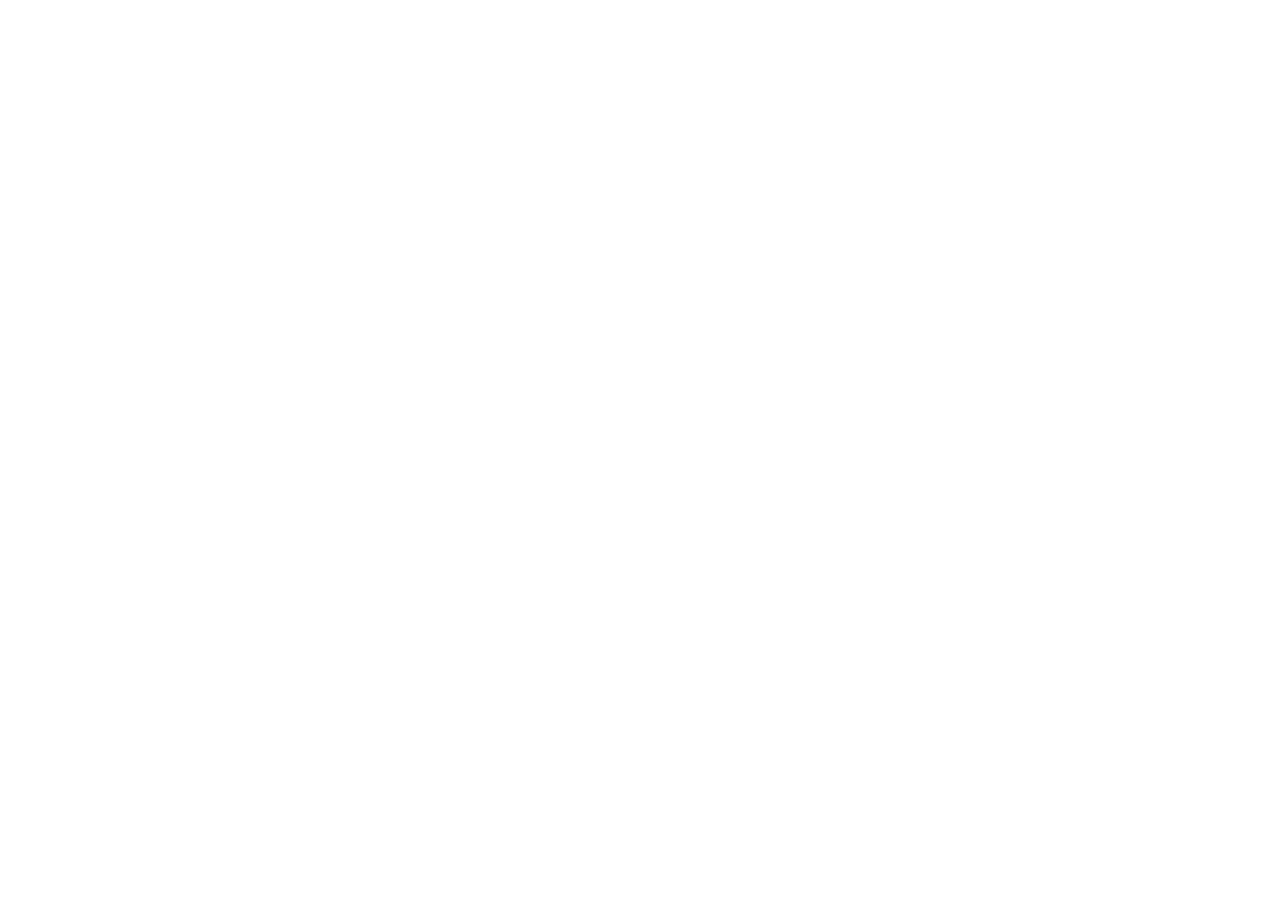
==== index.html @ 4f4797fa "Added html" ====
<!DOCTYPE html>
<html lang="en">
<head>
    <meta charset="UTF-8">
    <meta name="viewport" content="width=device-width, initial-scale=1.0">
    <meta http-equiv="X-UA-Compatible" content="ie=edge">
    <title>Document</title>
</head>
<body>
    
</body>
</html>
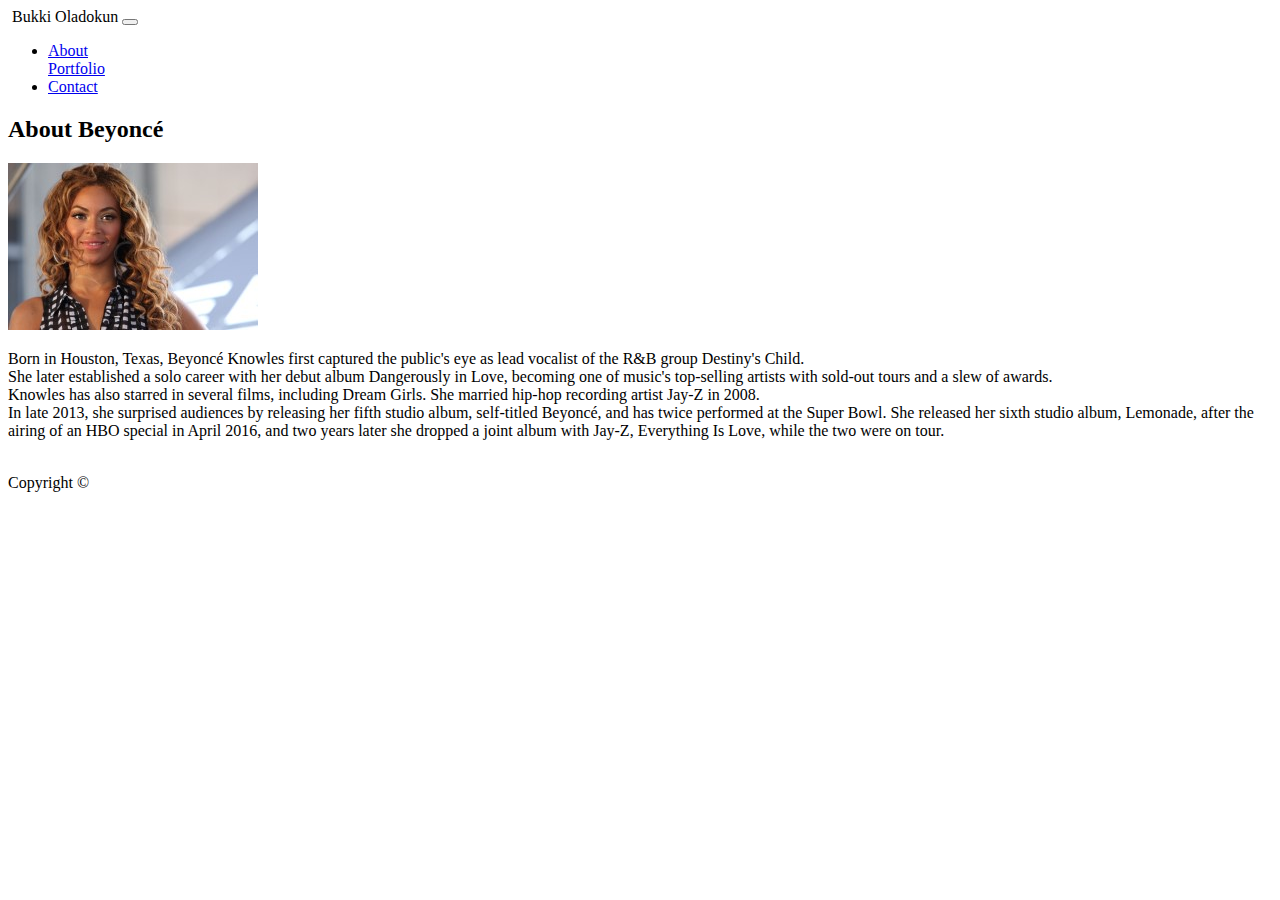
==== commit 8783a0f1: "my port" ====
--- a/index.html
+++ b/index.html
@@ -4,9 +4,70 @@
     <meta charset="UTF-8">
     <meta name="viewport" content="width=device-width, initial-scale=1.0">
     <meta http-equiv="X-UA-Compatible" content="ie=edge">
-    <title>Document</title>
+    <title>Bukki Oladokun</title>
+    <!--link rel="stylesheet" type="text/css"href="assests/css/reset.css'">-->
+    <link rel="stylesheet" href="https://stackpath.bootstrapcdn.com/bootstrap/4.1.3/css/bootstrap.min.css" integrity="sha384-MCw98/SFnGE8fJT3GXwEOngsV7Zt27NXFoaoApmYm81iuXoPkFOJwJ8ERdknLPMO"
+        crossorigin="anonymous">
+        
+
+
 </head>
+
 <body>
+    <header>
+        <nav class="navbar navbar-expand-md navbar-light bg-light">
+            <hi>&nbsp;<b></b>Bukki Oladokun<b></b></hi>
+            <button class="navba-toggler"type="button" data-toggle="#navbarsupportedContent" aira-controls="navbarsupportedcontent"
+            aria-expanded="false" aria-lable="Toggle navigation">
+            <span class="navbar-toggler-icon"></span>
+        </button>
+
+
+        <div class="collapse navbar-collapse" id='navbarsupportedcontent'>
+            <ul class="nav navbar-nav ml-auto">
+                <li class="nav-item-active">
+                    <a class= "nav-link" href="index.html">About</a>
+                </li>
+                    <a class="nav-like" href="Portfolio.html">Portfolio</a>
+                </li>
+                <li>
+                    <a class="nav-link" href="contact.html">Contact</a>
+                </li>
+            
+            </ul>
+            <div class="h_line1"></div>
+        
+        </div>
     
+    </nav>
+
+
+</header>
+<div class="wholepage">
+    <div class="container">
+        <h2>About Beyoncé</h2>
+        <p>
+            <img src="./assets/images/beyonce.jpg" Beyoncé Knowles is a multi-platinum, Grammy Award-winning recording artist who acclaimed for her thrilling vocals, videos and live shows.></p>
+            <p>Born in Houston, Texas, Beyoncé Knowles first captured the public's eye as lead vocalist of the R&B group Destiny's Child. <br>She later established a solo career with her debut album Dangerously in Love, becoming one of music's top-selling artists with sold-out tours and a slew of awards. <br> Knowles has also starred in several films, including Dream Girls. She married hip-hop recording artist Jay-Z in 2008.<br>
+                In late 2013, she surprised audiences by releasing her fifth studio album, self-titled Beyoncé, and has twice performed at the Super Bowl. She released her sixth studio album, Lemonade, after the airing of an HBO special in April 2016, and two years later she dropped a joint album with Jay-Z, Everything Is Love, while the two were on tour.
+
+            </p>
+        </div>
+        </div>
+        <div class="panel panel-default">
+            <div class="panel-heading">&nbsp</div>
+            <div class="panel-body">Copyright &copy</div>
+        </div>
+    </footer>
+    <script src="https://code.jquery.com/jquery-3.3.1.slim.min.js" integrity="sha384-q8i/X+965DzO0rT7abK41JStQIAqVgRVzpbzo5smXKp4YfRvH+8abtTE1Pi6jizo"
+        crossorigin="anonymous"></script>
+    <script src="https://cdnjs.cloudflare.com/ajax/libs/popper.js/1.14.3/umd/popper.min.js" integrity="sha384-ZMP7rVo3mIykV+2+9J3UJ46jBk0WLaUAdn689aCwoqbBJiSnjAK/l8WvCWPIPm49"
+        crossorigin="anonymous"></script>
+    <script src="https://stackpath.bootstrapcdn.com/bootstrap/4.1.3/js/bootstrap.min.js" integrity="sha384-ChfqqxuZUCnJSK3+MXmPNIyE6ZbWh2IMqE241rYiqJxyMiZ6OW/JmZQ5stwEULTy"
+        crossorigin="anonymous"></script>
+
+   
 </body>
+<!--<div class="footerbackground"></div>-->
+
 </html>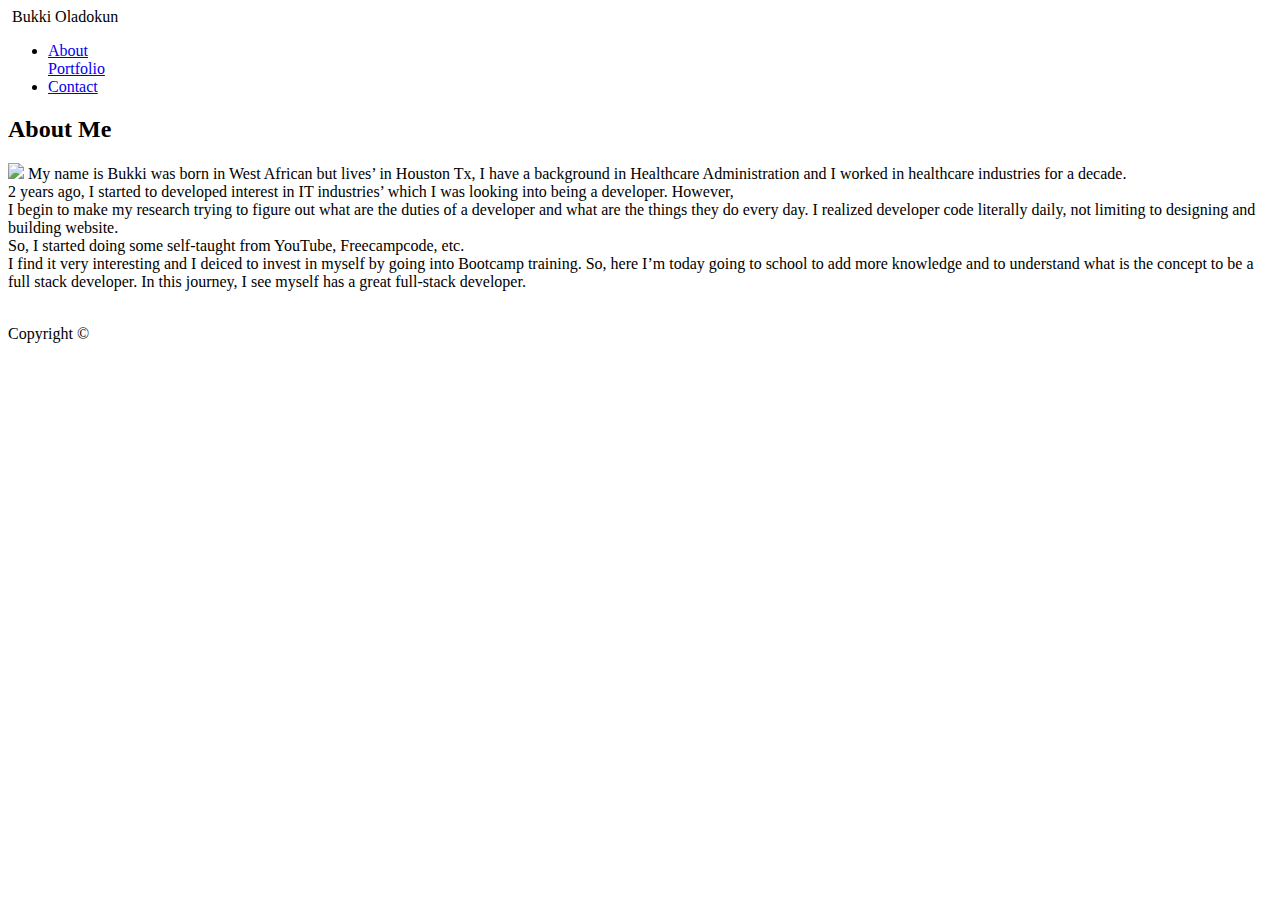
==== commit 2a7dc569: "my port" ====
--- a/index.html
+++ b/index.html
@@ -8,7 +8,7 @@
     <!--link rel="stylesheet" type="text/css"href="assests/css/reset.css'">-->
     <link rel="stylesheet" href="https://stackpath.bootstrapcdn.com/bootstrap/4.1.3/css/bootstrap.min.css" integrity="sha384-MCw98/SFnGE8fJT3GXwEOngsV7Zt27NXFoaoApmYm81iuXoPkFOJwJ8ERdknLPMO"
         crossorigin="anonymous">
-        
+    <!--    <link rel="stylesheet" type="text/css" href="assets/css/style.css">  -->
 
 
 </head>
@@ -17,9 +17,9 @@
     <header>
         <nav class="navbar navbar-expand-md navbar-light bg-light">
             <hi>&nbsp;<b></b>Bukki Oladokun<b></b></hi>
-            <button class="navba-toggler"type="button" data-toggle="#navbarsupportedContent" aira-controls="navbarsupportedcontent"
+            <!--<button class="navbar-toggler"type="button" data-toggle="#navbarsupportedContent" aira-controls="navbarsupportedcontent"
             aria-expanded="false" aria-lable="Toggle navigation">
-            <span class="navbar-toggler-icon"></span>
+            <span class="navbar-toggler-icon"></span-->
         </button>
 
 
@@ -45,13 +45,17 @@
 </header>
 <div class="wholepage">
     <div class="container">
-        <h2>About Beyoncé</h2>
-        <p>
-            <img src="./assets/images/beyonce.jpg" Beyoncé Knowles is a multi-platinum, Grammy Award-winning recording artist who acclaimed for her thrilling vocals, videos and live shows.></p>
-            <p>Born in Houston, Texas, Beyoncé Knowles first captured the public's eye as lead vocalist of the R&B group Destiny's Child. <br>She later established a solo career with her debut album Dangerously in Love, becoming one of music's top-selling artists with sold-out tours and a slew of awards. <br> Knowles has also starred in several films, including Dream Girls. She married hip-hop recording artist Jay-Z in 2008.<br>
-                In late 2013, she surprised audiences by releasing her fifth studio album, self-titled Beyoncé, and has twice performed at the Super Bowl. She released her sixth studio album, Lemonade, after the airing of an HBO special in April 2016, and two years later she dropped a joint album with Jay-Z, Everything Is Love, while the two were on tour.
+        <h2>About Me</h2>
+        
+          
+         <img src="./assets/imagesp-porto
+         /IMG-1934JPG"
+            <p> My name is Bukki was born in West African but lives’ in Houston Tx, I have a background in Healthcare Administration and I worked in healthcare industries for a decade. <br>2 years ago, I started to developed interest in IT industries’ which I was looking into being a developer. However, <br>I begin to make my research trying to figure out what are the duties of a developer and what are the things they do every day.
+            I realized developer code literally daily, not limiting to designing and building website. <br>So, I started doing some self-taught from YouTube, Freecampcode, etc. <br>I find it very interesting and I deiced to invest in myself by going into Bootcamp training.
+            So, here I’m today going to school to add more knowledge and to understand what is the concept to be a full stack developer. 
+            In this journey, I see myself has a great full-stack developer. 
+        </p>
 
-            </p>
         </div>
         </div>
         <div class="panel panel-default">
--- a/assets/css/style.css
+++ b/assets/css/style.css
@@ -0,0 +1,145 @@
+h1 {
+    font-family: 'Georgia', Times, Times New Roman, serif;
+    background-color: #4aaaa5;
+    color: white;
+    width: 300px;
+    height: 50px;
+    line-height: 50px;
+    margin-left: 200px;
+    margin-bottom: 0px;
+}
+h2 {
+    font-family: 'Georgia', Times, Times New Roman, serif;
+     color: #4aaaa5;
+     background-color: #fff;
+     padding-top: 20px;
+     margin-top: 20px;
+     padding-left: 20px;
+}
+body {
+    font-family: 'Arial', 'Helvetica Neue', Helvetica, sans-serif;
+}
+p {
+    margin-left: 10px;
+    padding-right: 10px;
+}
+nav {
+    display: flex;
+    float: right;
+    justify-content: space-evenly;
+    width: 300px;
+}
+.navitem:hover {
+    background: yellowgreen;
+    color: #333;
+}
+
+/* The lines dividing content */
+.h_line1 {
+    width:100%;
+    height:1px;
+    background: #000;
+    margin: 0px 0px 0px 0px;
+}
+.h_line2 {
+    width:100%;
+    height:2px;
+   background: #888;
+}
+
+/* to position the content */
+.moveover {
+    background-image: url("../images/oriental.png");
+    background-color: #dddddd;
+    height: calc(100vh - 60px - 50px);  /* subtract footer and header heights */
+}
+.colorwhite {
+    margin-left: 200px;
+    background-color: #fff;
+    margin-right: 200px;
+}
+
+/* for the form on the contact page */
+.form_item {
+    margin-left: 20px;
+    margin-bottom: 20px;
+}
+textarea {
+    vertical-align: top;
+    margin-left: 20px;
+    width: 280px;
+    height:150px;
+}
+.bigbluebutton {
+    background-color: #4aaaa5;
+    color: white;
+    width: 100px;
+    height: 30px;
+    margin-bottom: 20px;
+}
+
+/* for the portfolio page */
+table {
+    background-color: #fff;
+}
+.tblimg {
+    margin-top: 20px;
+    margin-left: 20px;
+    margin-right: 20px;
+    margin-bottom: 0px;
+    width: 300px;
+    height: 200px;
+}
+.container {
+    position: relative;
+    text-align: center;
+    color: white;
+}
+.tbl-stuff {
+    margin-top: 20px;
+    margin-left: 20px;
+    margin-right: 20px;
+    width: 330px;
+}
+
+.tbltxt {
+    background-color: #78ebd0;
+    color: white;
+/*    width: 200px;*/
+/*    height: 50px;*/
+/*    line-height: 50px;*/
+/*    position: absolute;*/
+    margin-left: 20px;
+/*    bottom: 40px;*/
+    text-align: left;
+    width: 300px;
+    margin-right: 40px;
+}
+.tbl-right {
+    text-align: right;
+}
+.describe-text {
+    color: black;
+    margin-bottom: 0px;
+    margin-left: 10px;
+    margin-right: 10px;
+    text-align: center;
+}
+/* all pages */
+.footerbackground {
+    position: fixed;
+    left: 0;
+    bottom: 0;
+    width: 100%;
+    height: 60px;
+    background-color: #4aaaa5;
+}
+.footer {
+    position: fixed;
+    left: 0;
+    bottom: 0;
+    width: 100%;
+    background-color: #666666;
+    color: white;
+    text-align: center;
+}
